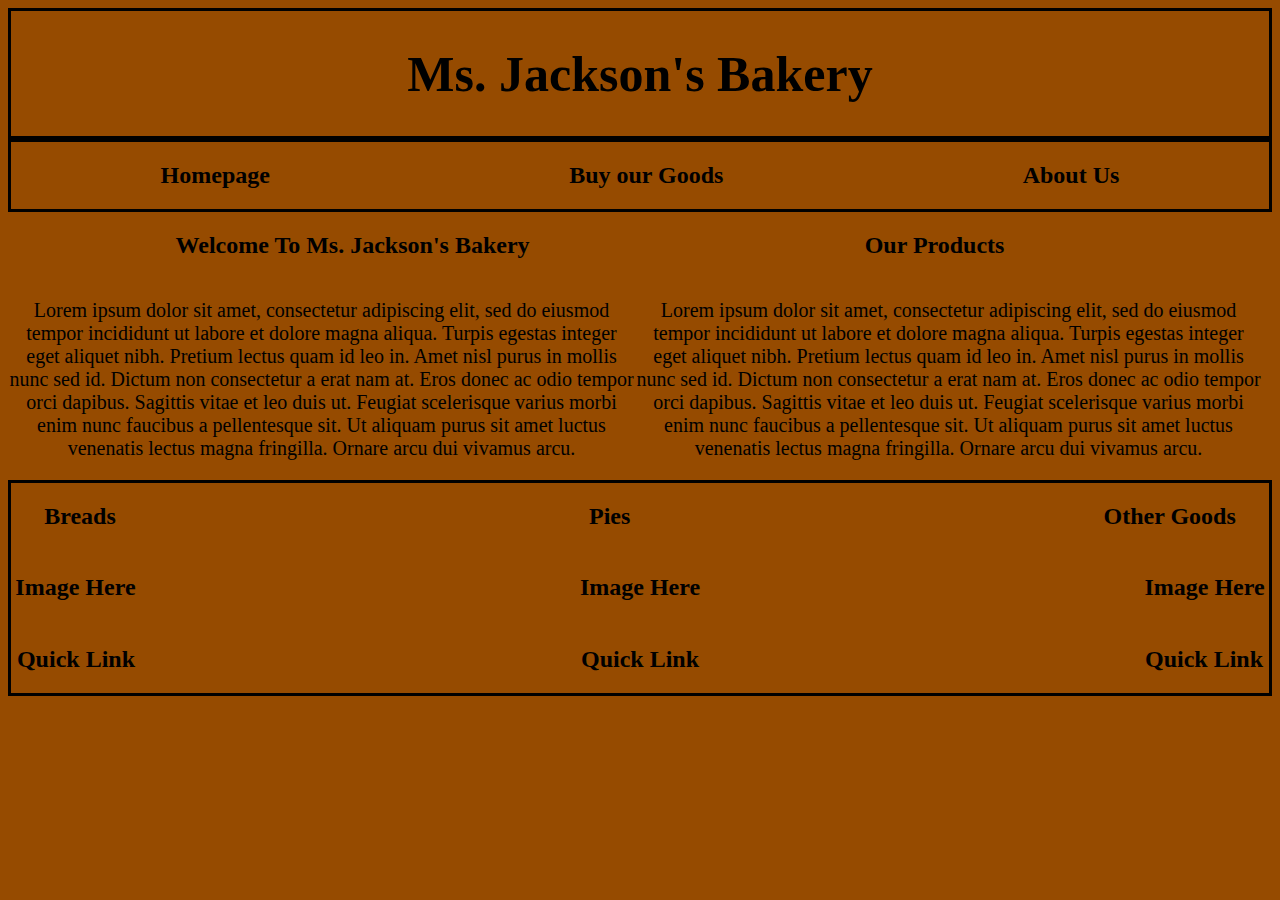
==== Final Assignment.html @ c4c260ba "Add files via upload" ====
<!DOCTYPE html>
<html>
<head>
	<link rel="stylesheet" type="text/css" href="stuff.css">
</head>
<body>

<div class="container">
	<h1> Ms. Jackson's Bakery </h1>
</div>

<div class="container2">
	<h2>Homepage</h2>
	<h2>Buy our Goods</h2>
	<h2>About Us</h2>
</div>

<div class="container3">
	<h2>Welcome To Ms. Jackson's Bakery</h2>
	<h2></h2>
	<h2>Our Products</h2>
</div>

<div class="container4">
	<p>Lorem ipsum dolor sit amet, consectetur adipiscing elit, sed do eiusmod tempor incididunt ut labore et dolore magna aliqua. Turpis egestas integer eget aliquet nibh. Pretium lectus quam id leo in. Amet nisl purus in mollis nunc sed id. Dictum non consectetur a erat nam at. Eros donec ac odio tempor orci dapibus. Sagittis vitae et leo duis ut. Feugiat scelerisque varius morbi enim nunc faucibus a pellentesque sit. Ut aliquam purus sit amet luctus venenatis lectus magna fringilla. Ornare arcu dui vivamus arcu.</p>
	<p>Lorem ipsum dolor sit amet, consectetur adipiscing elit, sed do eiusmod tempor incididunt ut labore et dolore magna aliqua. Turpis egestas integer eget aliquet nibh. Pretium lectus quam id leo in. Amet nisl purus in mollis nunc sed id. Dictum non consectetur a erat nam at. Eros donec ac odio tempor orci dapibus. Sagittis vitae et leo duis ut. Feugiat scelerisque varius morbi enim nunc faucibus a pellentesque sit. Ut aliquam purus sit amet luctus venenatis lectus magna fringilla. Ornare arcu dui vivamus arcu.</p>
</div>

<div class="container5">
	<h2>Breads</h2>
	<h2>Pies</h2>
	<h2>Other Goods</h2>
	<h2>Image Here</h2>
	<h2>Image Here</h2>
	<h2>Image Here</h2>
	<h2>Quick Link</h2>
	<h2>Quick Link</h2>
	<h2>Quick Link</h2>
</div>
---- stuff.css ----
body{
	background-color: #964B00;
.container{
	display: flex;
	flex-direction: row;
	justify-content: center;
	border: solid;
}
.container2 {
	display: flex;
	flex-direction: row;
	justify-content: space-around;
	border: solid;
}

.container3 {
	display: flex;
	flex-direction: row;
	justify-content: space-evenly;
	margin-right: 100px;
	text-align: center;
}

.container4 {
	display: flex;
	flex-direction: row;
	justify-content: space-evenly;
	margin-right: 10px;
	text-align: center;
}

.container5 {
	display: flex;
	flex-direction: row;
	justify-content: space-evenly;
	flex-wrap: wrap;
	border: solid;
	gap: 10px;
	gap: 10px 20px;
	row-gap:5px;
	column-gap: 440px;
}

h1{
	font-size: 50px;
}

p {
	font-size: 20px;
}
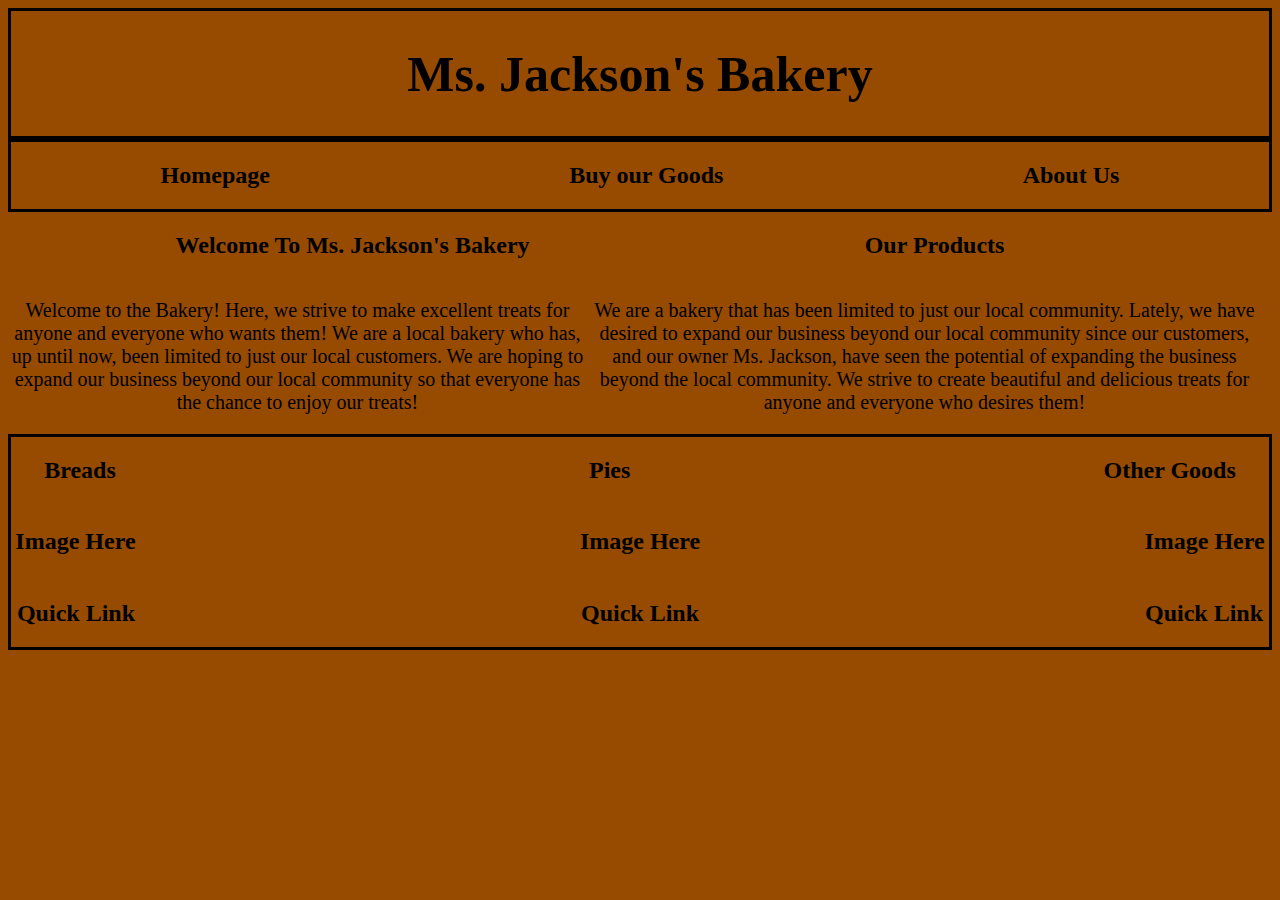
==== commit f75b3ac3: "Add files via upload" ====
--- a/Final Assignment.html
+++ b/Final Assignment.html
@@ -1,39 +1,41 @@
-<!DOCTYPE html>
-<html>
-<head>
-	<link rel="stylesheet" type="text/css" href="stuff.css">
-</head>
-<body>
-
-<div class="container">
-	<h1> Ms. Jackson's Bakery </h1>
-</div>
-
-<div class="container2">
-	<h2>Homepage</h2>
-	<h2>Buy our Goods</h2>
-	<h2>About Us</h2>
-</div>
-
-<div class="container3">
-	<h2>Welcome To Ms. Jackson's Bakery</h2>
-	<h2></h2>
-	<h2>Our Products</h2>
-</div>
-
-<div class="container4">
-	<p>Lorem ipsum dolor sit amet, consectetur adipiscing elit, sed do eiusmod tempor incididunt ut labore et dolore magna aliqua. Turpis egestas integer eget aliquet nibh. Pretium lectus quam id leo in. Amet nisl purus in mollis nunc sed id. Dictum non consectetur a erat nam at. Eros donec ac odio tempor orci dapibus. Sagittis vitae et leo duis ut. Feugiat scelerisque varius morbi enim nunc faucibus a pellentesque sit. Ut aliquam purus sit amet luctus venenatis lectus magna fringilla. Ornare arcu dui vivamus arcu.</p>
-	<p>Lorem ipsum dolor sit amet, consectetur adipiscing elit, sed do eiusmod tempor incididunt ut labore et dolore magna aliqua. Turpis egestas integer eget aliquet nibh. Pretium lectus quam id leo in. Amet nisl purus in mollis nunc sed id. Dictum non consectetur a erat nam at. Eros donec ac odio tempor orci dapibus. Sagittis vitae et leo duis ut. Feugiat scelerisque varius morbi enim nunc faucibus a pellentesque sit. Ut aliquam purus sit amet luctus venenatis lectus magna fringilla. Ornare arcu dui vivamus arcu.</p>
-</div>
-
-<div class="container5">
-	<h2>Breads</h2>
-	<h2>Pies</h2>
-	<h2>Other Goods</h2>
-	<h2>Image Here</h2>
-	<h2>Image Here</h2>
-	<h2>Image Here</h2>
-	<h2>Quick Link</h2>
-	<h2>Quick Link</h2>
-	<h2>Quick Link</h2>
-</div>+<!DOCTYPE html>
+<html>
+<head>
+	<link rel="stylesheet" type="text/css" href="stuff.css">
+</head>
+<body>
+
+<div class="container">
+	<h1> Ms. Jackson's Bakery </h1>
+</div>
+
+<div class="container2">
+	<h2>Homepage</h2>
+	<h2>Buy our Goods</h2>
+	<h2>About Us</h2>
+</div>
+
+<div class="container3">
+	<h2>Welcome To Ms. Jackson's Bakery</h2>
+	<h2></h2>
+	<h2>Our Products</h2>
+</div>
+
+<div class="container4">
+	<p>Welcome to the Bakery! Here, we strive to make excellent treats for anyone and everyone who wants them! We are a local bakery who has, up until now, been limited to just our local customers. We are hoping to expand our business beyond our local community so that everyone has the chance to enjoy our treats!</p>
+	<p>We are a bakery that has been limited to just our local community. Lately, we have desired to expand our business beyond our local community since our customers, and our owner Ms. Jackson, have seen the potential of expanding the business beyond the local community. We strive to create beautiful and delicious treats for anyone and everyone who desires them!</p>
+</div>
+
+<div class="container5">
+	<h2>Breads</h2>
+	<h2>Pies</h2>
+	<h2>Other Goods</h2>
+	<h2>Image Here</h2>
+	<h2>Image Here</h2>
+	<h2>Image Here</h2>
+	<h2>Quick Link</h2>
+	<h2>Quick Link</h2>
+	<h2>Quick Link</h2>
+</div>
+</body>
+</html>--- a/stuff.css
+++ b/stuff.css
@@ -1,50 +1,50 @@
-body{
-	background-color: #964B00;
-.container{
-	display: flex;
-	flex-direction: row;
-	justify-content: center;
-	border: solid;
-}
-.container2 {
-	display: flex;
-	flex-direction: row;
-	justify-content: space-around;
-	border: solid;
-}
-
-.container3 {
-	display: flex;
-	flex-direction: row;
-	justify-content: space-evenly;
-	margin-right: 100px;
-	text-align: center;
-}
-
-.container4 {
-	display: flex;
-	flex-direction: row;
-	justify-content: space-evenly;
-	margin-right: 10px;
-	text-align: center;
-}
-
-.container5 {
-	display: flex;
-	flex-direction: row;
-	justify-content: space-evenly;
-	flex-wrap: wrap;
-	border: solid;
-	gap: 10px;
-	gap: 10px 20px;
-	row-gap:5px;
-	column-gap: 440px;
-}
-
-h1{
-	font-size: 50px;
-}
-
-p {
-	font-size: 20px;
+body{
+	background-color: #964B00;
+.container{
+	display: flex;
+	flex-direction: row;
+	justify-content: center;
+	border: solid;
+}
+.container2 {
+	display: flex;
+	flex-direction: row;
+	justify-content: space-around;
+	border: solid;
+}
+
+.container3 {
+	display: flex;
+	flex-direction: row;
+	justify-content: space-evenly;
+	margin-right: 100px;
+	text-align: center;
+}
+
+.container4 {
+	display: flex;
+	flex-direction: row;
+	justify-content: space-evenly;
+	margin-right: 10px;
+	text-align: center;
+}
+
+.container5 {
+	display: flex;
+	flex-direction: row;
+	justify-content: space-evenly;
+	flex-wrap: wrap;
+	border: solid;
+	gap: 10px;
+	gap: 10px 20px;
+	row-gap:5px;
+	column-gap: 440px;
+}
+
+h1{
+	font-size: 50px;
+}
+
+p {
+	font-size: 20px;
 }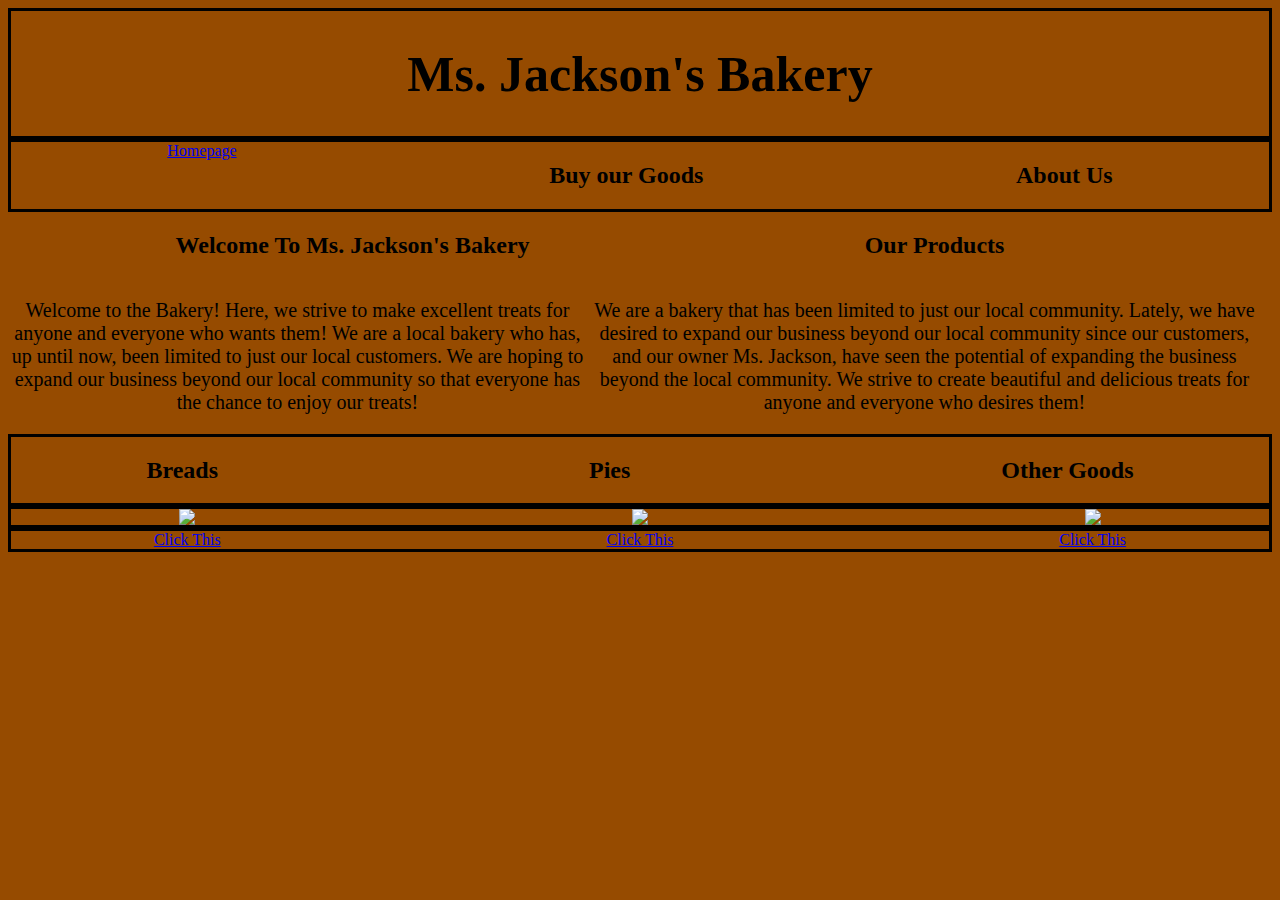
==== commit 23761e15: "Add files via upload" ====
--- a/Final Assignment.html
+++ b/Final Assignment.html
@@ -10,7 +10,7 @@
 </div>
 
 <div class="container2">
-	<h2>Homepage</h2>
+	<a href="https://ajwither.github.io/Final-Assignment/">Homepage </a>
 	<h2>Buy our Goods</h2>
 	<h2>About Us</h2>
 </div>
@@ -30,12 +30,17 @@
 	<h2>Breads</h2>
 	<h2>Pies</h2>
 	<h2>Other Goods</h2>
-	<h2>Image Here</h2>
-	<h2>Image Here</h2>
-	<h2>Image Here</h2>
-	<h2>Quick Link</h2>
-	<h2>Quick Link</h2>
-	<h2>Quick Link</h2>
+</div>
+<div class="container6">
+	<img src="Images/bread.jpg">
+	<img src="Images/pie.png">
+	<img src="Images/cookie.png">
+</div>
+<div class="container7">
+	<a href="http://google.com">Click This </a>
+	<a href="http://google.com">Click This </a>
+	<a href="http://google.com">Click This </a>
+</div>
 </div>
 </body>
 </html>--- a/stuff.css
+++ b/stuff.css
@@ -32,13 +32,37 @@
 .container5 {
 	display: flex;
 	flex-direction: row;
-	justify-content: space-evenly;
+	justify-content: space-around;
 	flex-wrap: wrap;
 	border: solid;
 	gap: 10px;
 	gap: 10px 20px;
 	row-gap:5px;
-	column-gap: 440px;
+	column-gap: 100px;
+}
+
+.container6 {
+	display: flex;
+	flex-direction: row;
+	justify-content: space-around;
+	flex-wrap: wrap;
+	border: solid;
+	gap: 10px;
+	gap: 10px 20px;
+	row-gap:5px;
+	column-gap: 100px;
+}
+
+.container7 {
+	display: flex;
+	flex-direction: row;
+	justify-content: space-around;
+	flex-wrap: wrap;
+	border: solid;
+	gap: 10px;
+	gap: 10px 20px;
+	row-gap:5px;
+	column-gap: 100px;
 }
 
 h1{
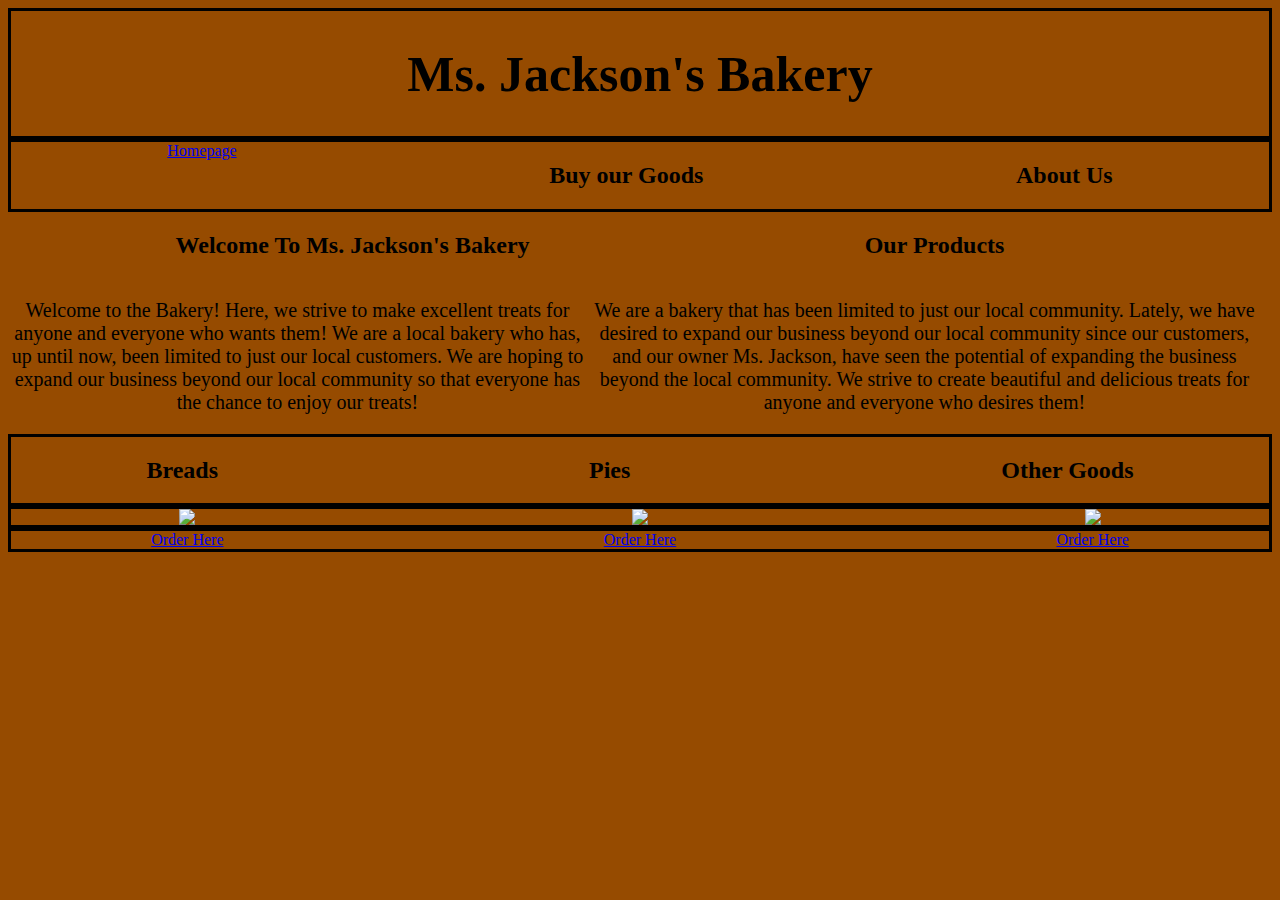
==== commit 32c17009: "Add files via upload" ====
--- a/Final Assignment.html
+++ b/Final Assignment.html
@@ -37,9 +37,9 @@
 	<img src="Images/cookie.png">
 </div>
 <div class="container7">
-	<a href="http://google.com">Click This </a>
-	<a href="http://google.com">Click This </a>
-	<a href="http://google.com">Click This </a>
+	<a href="http://google.com">Order Here </a>
+	<a href="http://google.com">Order Here </a>
+	<a href="http://google.com">Order Here </a>
 </div>
 </div>
 </body>
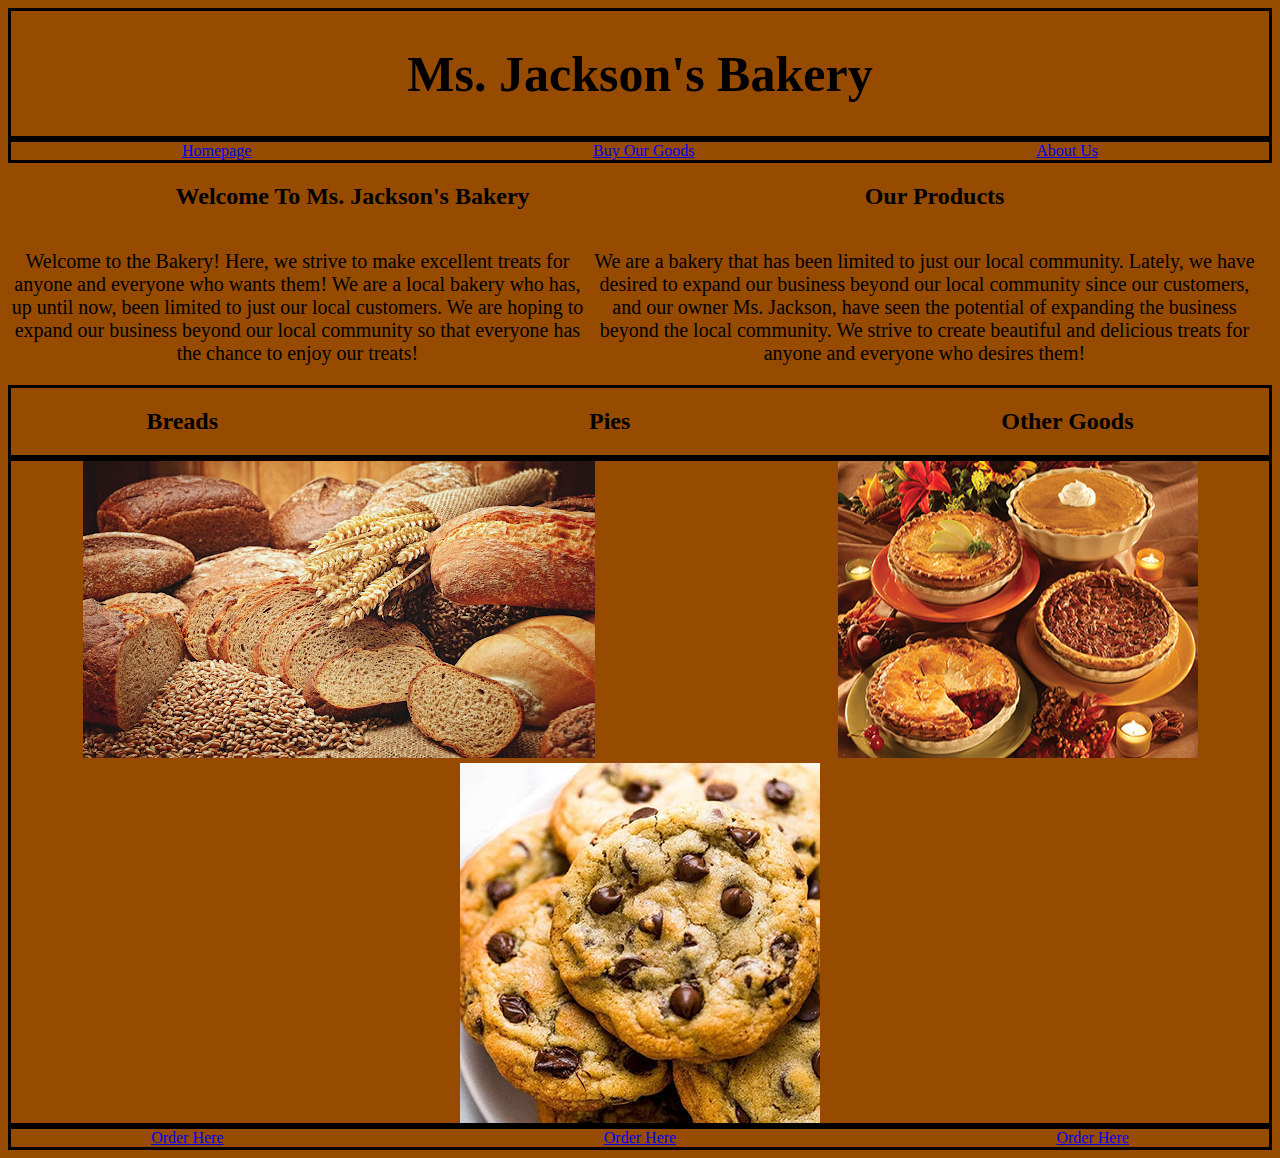
==== commit 571fa1d9: "Update Final Assignment.html" ====
--- a/Final Assignment.html
+++ b/Final Assignment.html
@@ -11,8 +11,8 @@
 
 <div class="container2">
 	<a href="https://ajwither.github.io/Final-Assignment/">Homepage </a>
-	<h2>Buy our Goods</h2>
-	<h2>About Us</h2>
+	<a href="https://ajwither.github.io/Final-Assignment-2/">Buy Our Goods </a>
+	<a href="https://ajwither.github.io/Final-Assignment-3/">About Us </a>
 </div>
 
 <div class="container3">
@@ -43,4 +43,5 @@
 </div>
 </div>
 </body>
+</html>
 </html>